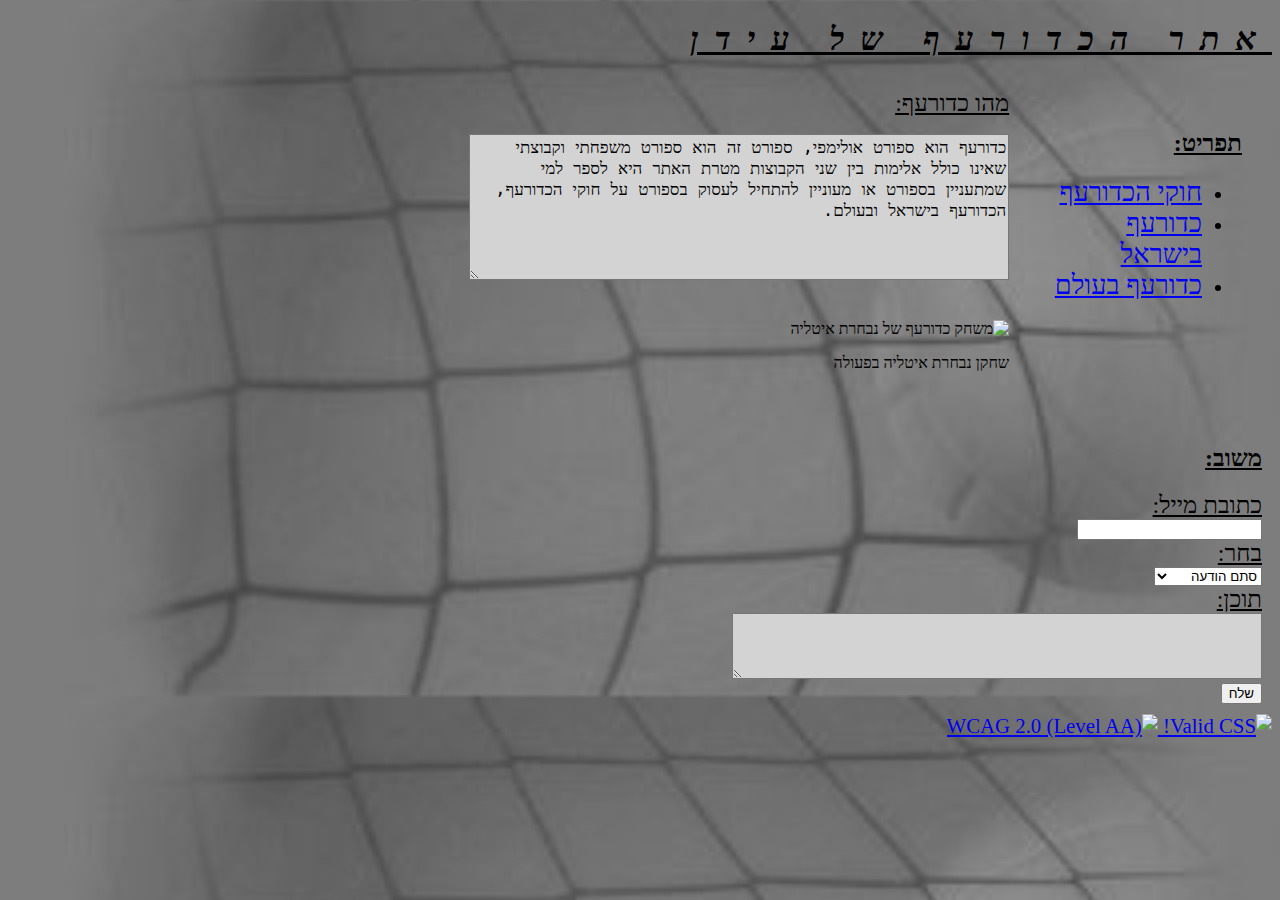
==== Volleyball-Site1/index.html @ 3a53125e "First" ====
﻿<!DOCTYPE html>
<html xmlns="http://www.w3.org/1999/xhtml" xml:lang="he" lang="he" dir="rtl">
<head>
    <title>אתר הכדורעף</title>
    <link rel="stylesheet" type="text/css" href="Main.css" />
    <meta charset="utf-8" />
</head>
<body>
    <header>
        <h1>אתר הכדורעף של עידן</h1>
    </header>
    <aside>
        <nav>
            <h2>תפריט:</h2>
            <ul>
                <li><a href="Rules.html">חוקי הכדורעף</a> </li>
                <li><a href="Israel.html">כדורעף בישראל</a> </li>
                <li><a href="World.html">כדורעף בעולם</a> </li>
            </ul>
        </nav>
    </aside>
    <section>
        <div>
            <div>
                <label for="volleyball_general">מהו כדורעף:</label>
            </div>
            <textarea id="volleyball_general" cols="51" rows="7">
כדורעף הוא ספורט אולימפי, ספורט זה הוא ספורט משפחתי וקבוצתי שאינו כולל אלימות בין שני הקבוצות מטרת האתר היא לספר למי שמתעניין בספורט או מעוניין להתחיל לעסוק בספורט על חוקי הכדורעף, הכדורעף בישראל ובעולם.
            </textarea>
        </div>
        <div></div>
        <div>
            <img src="media/Filippo-Lanza-hot-italian-volleyball-player.jpg" width="480" height="320" alt="משחק כדורעף של נבחרת איטליה" />
            <br />
            <p>שחקן נבחרת איטליה בפעולה</p>
        </div>
    </section>
    <section>
        <form>
            <h2>משוב:</h2>
            <label for="email">כתובת מייל:</label>
            <br />
            <input type="email" id="email" autocomplete="on">
            <br />
            <label for="Select1">בחר:</label>
            <br />
            <select id="Select1">
                <option>סתם הודעה</option>
                <option>רוצה להישתתף</option>
                <option>בעיה באתר</option>
                <option>אחר</option>
            </select>
            <br />
            <label for="Feedback">תוכן:</label>
            <br />
            <textarea id="Feedback" cols="50" rows="3"></textarea>
            <br />
            <input type="submit" value="שלח" formaction="GotFeedback.html">
        </form>
    </section>
    <footer>
        <div>
            <!-- No CSS use - extenal to my volleyball web site -->
            <a href="http://jigsaw.w3.org/css-validator/check/referer">
                <img style="border:0;width:88px;height:32px"
                     src="http://jigsaw.w3.org/css-validator/images/vcss-blue"
                     alt="Valid CSS!" />
            </a>
            <a href="http://achecker.ca/checker/index.php?uri=referer&gid=WCAG2-AA">
                <img src="http://achecker.ca/images/icon_W2_aa.jpg" alt="WCAG 2.0 (Level AA)" height="32" width="102" />
            </a>
        </div>
    </footer>
</body>
</html>
---- Volleyball-Site1/Main.css ----
﻿html {
    text-align: right;
    background-image: url(media/bg_beach-volleyball_1600x870-b.jpg);
    background-size: 100%;
}

body {
    color: black;
}

h1 {
    font-style: italic;
    letter-spacing: 0.5em;
    text-decoration: underline;
}

h2 {
    font-size: 1.5em;
    text-align: right;
    text-decoration: underline;
}

nav {
    display: block;
    padding:30px;
}

aside {
    width: 20%;
    float: right;
}

section {
    display: table;
    padding:10px;
}

article {
    display: table;
    padding:10px;
}

textarea {
    background-color: lightgray;
    font-size: 1.3em;
}

div {
    padding-bottom: 1.1em;
}

table {
    background-color: lightgray;
    border: double;
    width: 500px;
    text-align: center;
    font-size: 1.5em;
}

li  {
    font-size: 1.3em;
}

a {
    font-size: 1.3em;
}

label {
    font-size: 1.5em;
    text-align: right;
    text-decoration: underline;
}
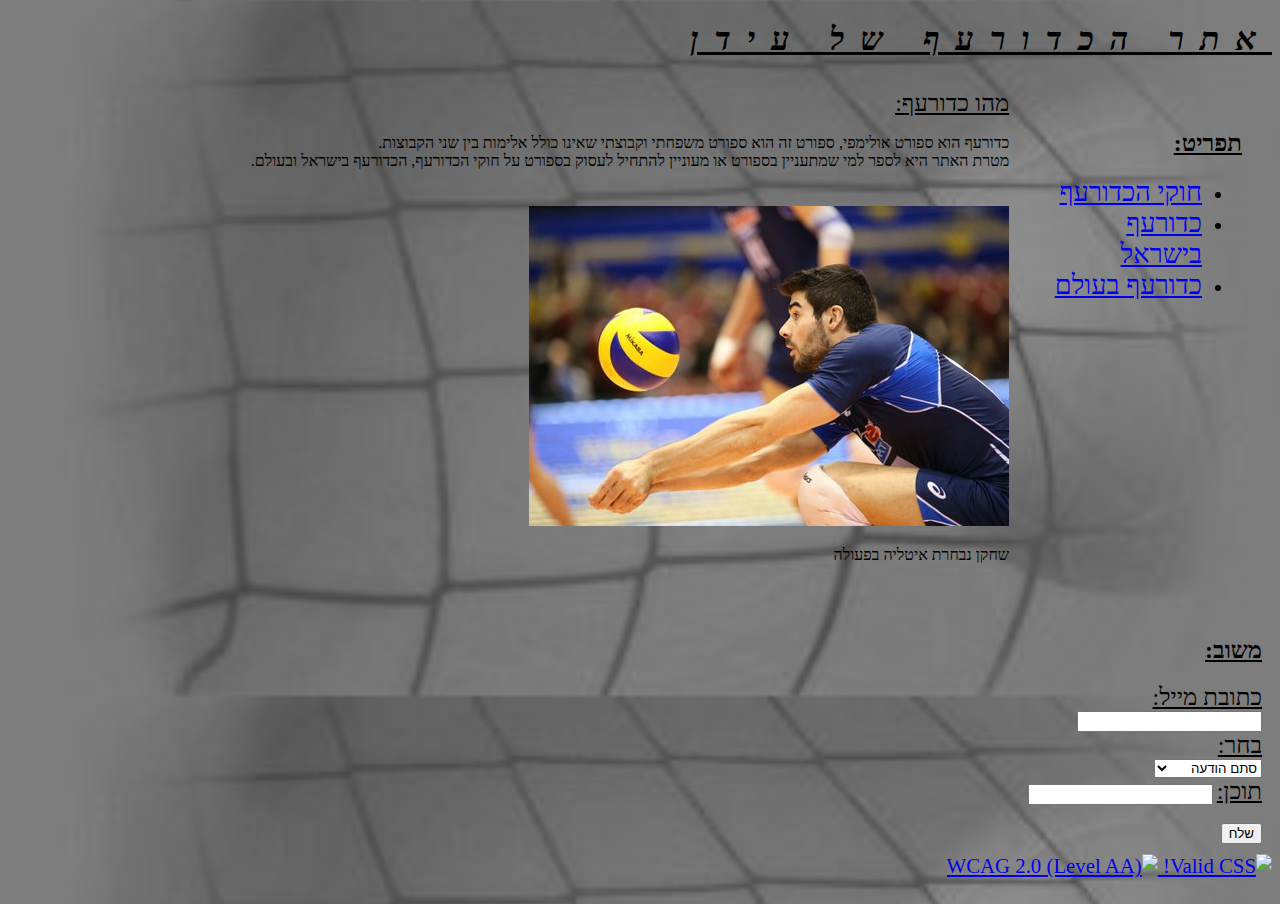
==== commit 864abeb4: "some fixes" ====
--- a/Volleyball-Site1/index.html
+++ b/Volleyball-Site1/index.html
@@ -24,9 +24,7 @@
             <div>
                 <label for="volleyball_general">מהו כדורעף:</label>
             </div>
-            <textarea id="volleyball_general" cols="51" rows="7">
-כדורעף הוא ספורט אולימפי, ספורט זה הוא ספורט משפחתי וקבוצתי שאינו כולל אלימות בין שני הקבוצות מטרת האתר היא לספר למי שמתעניין בספורט או מעוניין להתחיל לעסוק בספורט על חוקי הכדורעף, הכדורעף בישראל ובעולם.
-            </textarea>
+כדורעף הוא ספורט אולימפי, ספורט זה הוא ספורט משפחתי וקבוצתי שאינו כולל אלימות בין שני הקבוצות.<br /> מטרת האתר היא לספר למי שמתעניין בספורט או מעוניין להתחיל לעסוק בספורט על חוקי הכדורעף, הכדורעף בישראל ובעולם.
         </div>
         <div></div>
         <div>
@@ -52,11 +50,12 @@
             </select>
             <br />
             <label for="Feedback">תוכן:</label>
+            <input type="text" value="">
             <br />
-            <textarea id="Feedback" cols="50" rows="3"></textarea>
             <br />
             <input type="submit" value="שלח" formaction="GotFeedback.html">
-        </form>
+ 
+           </form>
     </section>
     <footer>
         <div>
@@ -69,7 +68,8 @@
             <a href="http://achecker.ca/checker/index.php?uri=referer&gid=WCAG2-AA">
                 <img src="http://achecker.ca/images/icon_W2_aa.jpg" alt="WCAG 2.0 (Level AA)" height="32" width="102" />
             </a>
-        </div>
+         </div>
     </footer>
+
 </body>
 </html>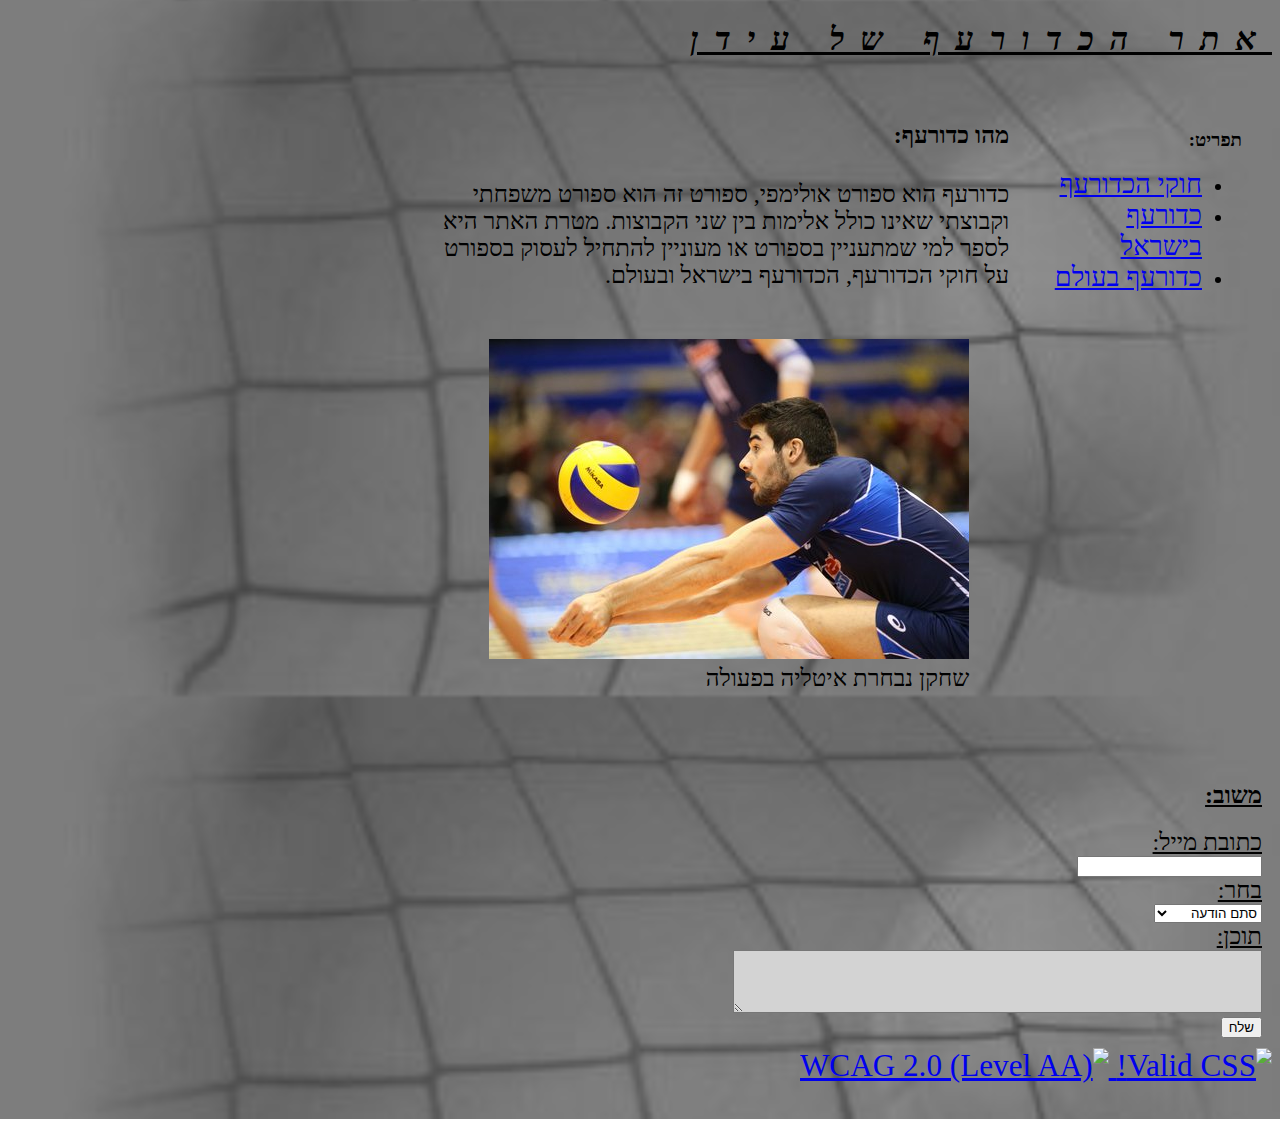
==== commit 429b5142: "הגשה" ====
--- a/Volleyball-Site1/index.html
+++ b/Volleyball-Site1/index.html
@@ -11,7 +11,7 @@
     </header>
     <aside>
         <nav>
-            <h2>תפריט:</h2>
+            <h3>תפריט:</h3>
             <ul>
                 <li><a href="Rules.html">חוקי הכדורעף</a> </li>
                 <li><a href="Israel.html">כדורעף בישראל</a> </li>
@@ -21,16 +21,15 @@
     </aside>
     <section>
         <div>
-            <div>
-                <label for="volleyball_general">מהו כדורעף:</label>
-            </div>
-כדורעף הוא ספורט אולימפי, ספורט זה הוא ספורט משפחתי וקבוצתי שאינו כולל אלימות בין שני הקבוצות.<br /> מטרת האתר היא לספר למי שמתעניין בספורט או מעוניין להתחיל לעסוק בספורט על חוקי הכדורעף, הכדורעף בישראל ובעולם.
+        <h4>מהו כדורעף:</h4>
+כדורעף הוא ספורט אולימפי, ספורט זה הוא ספורט משפחתי וקבוצתי שאינו כולל אלימות בין שני הקבוצות. מטרת האתר היא לספר למי שמתעניין בספורט או מעוניין להתחיל לעסוק בספורט על חוקי הכדורעף, הכדורעף בישראל ובעולם.
         </div>
-        <div></div>
         <div>
-            <img src="media/Filippo-Lanza-hot-italian-volleyball-player.jpg" width="480" height="320" alt="משחק כדורעף של נבחרת איטליה" />
-            <br />
-            <p>שחקן נבחרת איטליה בפעולה</p>
+            <figure>
+                <img src="media/Filippo-Lanza-hot-italian-volleyball-player.jpg" width="480" height="320" alt="משחק כדורעף של נבחרת איטליה" />
+                <br />
+                <figcaption>שחקן נבחרת איטליה בפעולה</figcaption>
+            </figure>
         </div>
     </section>
     <section>
@@ -50,12 +49,11 @@
             </select>
             <br />
             <label for="Feedback">תוכן:</label>
-            <input type="text" value="">
             <br />
+            <textarea id="Feedback" cols="50" rows="3"></textarea>
             <br />
             <input type="submit" value="שלח" formaction="GotFeedback.html">
- 
-           </form>
+        </form>
     </section>
     <footer>
         <div>
--- a/Volleyball-Site1/Main.css
+++ b/Volleyball-Site1/Main.css
@@ -22,7 +22,7 @@
 
 nav {
     display: block;
-    padding:30px;
+    padding: 30px;
 }
 
 aside {
@@ -32,12 +32,12 @@
 
 section {
     display: table;
-    padding:10px;
+    padding: 10px;
 }
 
 article {
     display: table;
-    padding:10px;
+    padding: 10px;
 }
 
 textarea {
@@ -47,6 +47,8 @@
 
 div {
     padding-bottom: 1.1em;
+    font-size: 1.5em;
+    width: 60%;
 }
 
 table {
@@ -54,10 +56,9 @@
     border: double;
     width: 500px;
     text-align: center;
-    font-size: 1.5em;
 }
 
-li  {
+li {
     font-size: 1.3em;
 }
 
@@ -70,3 +71,7 @@
     text-align: right;
     text-decoration: underline;
 }
+
+thead {
+    background-color: aquamarine;
+}
